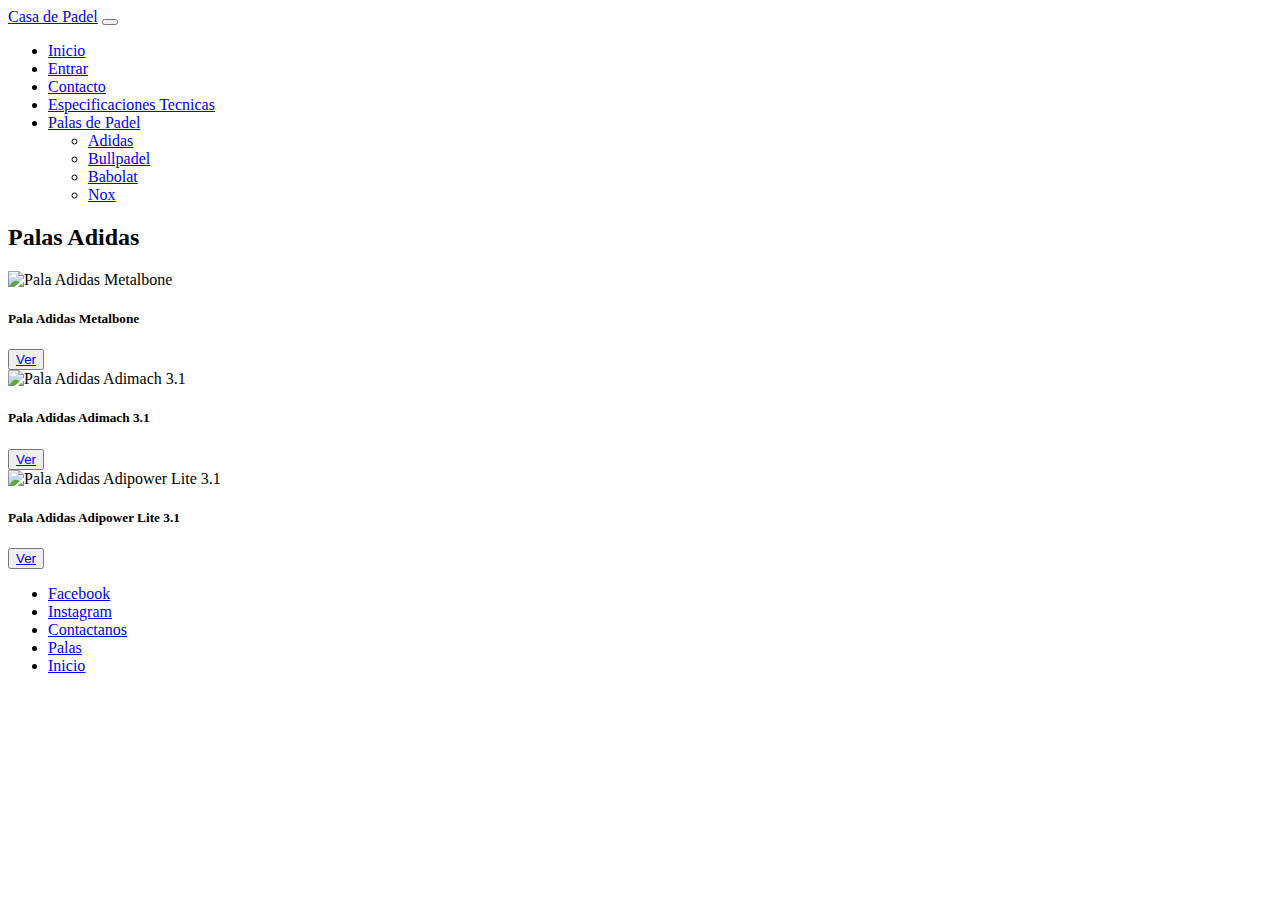
==== adidas.html @ 73ea6dd9 "Bienvenidos a mi pagina" ====
<!DOCTYPE html>
<html lang="en">

<head>
    <meta charset="UTF-8">
    <meta http-equiv="X-UA-Compatible" content="IE=edge">
    <meta name="viewport" content="width=device-width, initial-scale=1.0">
    <link href="https://cdn.jsdelivr.net/npm/bootstrap@5.3.0-alpha3/dist/css/bootstrap.min.css" rel="stylesheet"
        integrity="sha384-KK94CHFLLe+nY2dmCWGMq91rCGa5gtU4mk92HdvYe+M/SXH301p5ILy+dN9+nJOZ" crossorigin="anonymous">
    <script src="https://cdn.jsdelivr.net/npm/bootstrap@5.3.0-alpha3/dist/js/bootstrap.bundle.min.js"
        integrity="sha384-ENjdO4Dr2bkBIFxQpeoTz1HIcje39Wm4jDKdf19U8gI4ddQ3GYNS7NTKfAdVQSZe"
        crossorigin="anonymous"></script>
    <title>La Casa del Padel</title>
    <link rel="stylesheet" href="C:\Users\matiu\OneDrive\Documentos\Programacion\proyecto final\estilo.css">
    <script></script>
</head>

<body>
    <header>
        <nav class="navbar bg-dark" data-bs-theme="dark" class="navegador">
            <nav class="navbar navbar-expand-lg bg-body-tertiary">
                <div class="container-fluid">
                    <a class="navbar-brand" href="C:\Users\matiu\OneDrive\Documentos\Programacion\proyecto final\index.html">Casa de Padel</a>
                    <button class="navbar-toggler" type="button" data-bs-toggle="collapse"
                        data-bs-target="#navbarScroll" aria-controls="navbarScroll" aria-expanded="false"
                        aria-label="Toggle navigation">
                        <span class="navbar-toggler-icon"></span>
                    </button>
                    <div class="collapse navbar-collapse" id="navbarScroll">
                        <ul class="navbar-nav me-auto my-2 my-lg-0 navbar-nav-scroll"
                            style="--bs-scroll-height: 100px;">
                            <li class="nav-item">
                                <a class="nav-link active" aria-current="page" href="#">Inicio</a>
                            </li>
                            <li class="nav-item">
                                <a class="nav-link" href="C:\Users\matiu\OneDrive\Documentos\Programacion\proyecto final\entrar.html">Entrar</a>
                            </li>
                            </li>
                            <li class="nav-item">
                                <a class="nav-link"
                                    href="C:\Users\matiu\OneDrive\Documentos\Programacion\proyecto final\contacto.html">Contacto</a>
                            </li>
                            <li class="nav-item">
                                <a class="nav-link"
                                    href="C:\Users\matiu\OneDrive\Documentos\Programacion\proyecto final\carritodecompra.html">Especificaciones Tecnicas</a>
                            </li>
                            

                            <li class="nav-item dropdown">
                                <a class="nav-link dropdown-toggle" href="#" role="button" data-bs-toggle="dropdown"
                                    aria-expanded="false">
                                    Palas de Padel
                                </a>
                                <ul class="dropdown-menu">
                                    <li><a class="dropdown-item"
                                            href="C:\Users\matiu\OneDrive\Documentos\Programacion\proyecto final\adidas.html">Adidas</a>
                                    </li>
                                    <li><a class="dropdown-item"
                                            href="C:\Users\matiu\OneDrive\Documentos\Programacion\proyecto final\bullpadel.html">Bullpadel</a>
                                    </li>
                                    <li><a class="dropdown-item"
                                            href="C:\Users\matiu\OneDrive\Documentos\Programacion\proyecto final\babolat.html">Babolat</a>
                                    </li>
                                    <li><a class="dropdown-item"
                                            href="C:\Users\matiu\OneDrive\Documentos\Programacion\proyecto final\nox.html">Nox</a>
                                    </li>
                                </ul>
                            </li>

                        </ul>
                     
                    </div>
                </div>
            </nav>
        </nav>

    </header>
 
<section> 
  
    <article class="palasAdidas">
        <h2>Palas Adidas</h2>
        <div class="row row-cols-1 row-cols-md-3 g-4">
            <div class="col">
                <div class="card h-100" >
                    <img src="C:\Users\matiu\OneDrive\Documentos\Programacion\proyecto final\palas adidas\adidas1.jpg"
                        class="card-img-top" alt="Pala Adidas Metalbone ">
                    <div class="card-body">
                        <h5 class="card-title">Pala Adidas Metalbone</h5>
                       
                        
                        <button class="boton">
                            <a href="C:\Users\matiu\OneDrive\Documentos\Programacion\proyecto final\carritodecompra.html" class="textoBoton">Ver</a>
                        </button>


                    </div>
                </div>
            </div>
            <div class="col">
                <div class="card h-100">
                    <img src="C:\Users\matiu\OneDrive\Documentos\Programacion\proyecto final\palas adidas\adidas2.jpg"
                        class="card-img-top" alt="Pala Adidas Adimach 3.1">
                    <div class="card-body">
                        <h5 class="card-title">Pala Adidas Adimach 3.1</h5>
                      
                        <button class="boton">
                            <a href="C:\Users\matiu\OneDrive\Documentos\Programacion\proyecto final\carritodecompra.html" class="textoBoton">Ver</a>
                        </button>

                    </div>
                </div>
            </div>
            <div class="col">
                <div class="card h-100">
                    <img src="C:\Users\matiu\OneDrive\Documentos\Programacion\proyecto final\palas adidas\adidas3.jpg"
                        class="card-img-top" alt="Pala Adidas Adipower Lite 3.1">
                    <div class="card-body">
                        <h5 class="card-title">Pala Adidas Adipower Lite 3.1</h5>
                        
                        <button class="boton">
                            <a href="C:\Users\matiu\OneDrive\Documentos\Programacion\proyecto final\carritodecompra.html" class="textoBoton">Ver</a>
                        </button>

                    </div>
                </div>
            </div>

        </div>
    </article>
</section> 
  <aside></aside> 
  <footer>
    <nav aria-label="Page navigation example">
        <ul class="pagination">
          <li class="page-item"><a class="page-link" href="https://es-la.facebook.com/">Facebook</a></li>
          <li class="page-item"><a class="page-link" href="https://www.instagram.com/">Instagram</a></li>
          <li class="page-item"><a class="page-link" href="C:\Users\matiu\OneDrive\Documentos\Programacion\proyecto final\contacto.html">Contactanos</a></li>
          <li class="page-item"><a class="page-link" href="C:\Users\matiu\OneDrive\Documentos\Programacion\proyecto final\adidas.html">Palas</a></li>
          <li class="page-item"><a class="page-link" href="#">Inicio</a></li>
        </ul>
      </nav>

</footer>
    
</body>
</html>
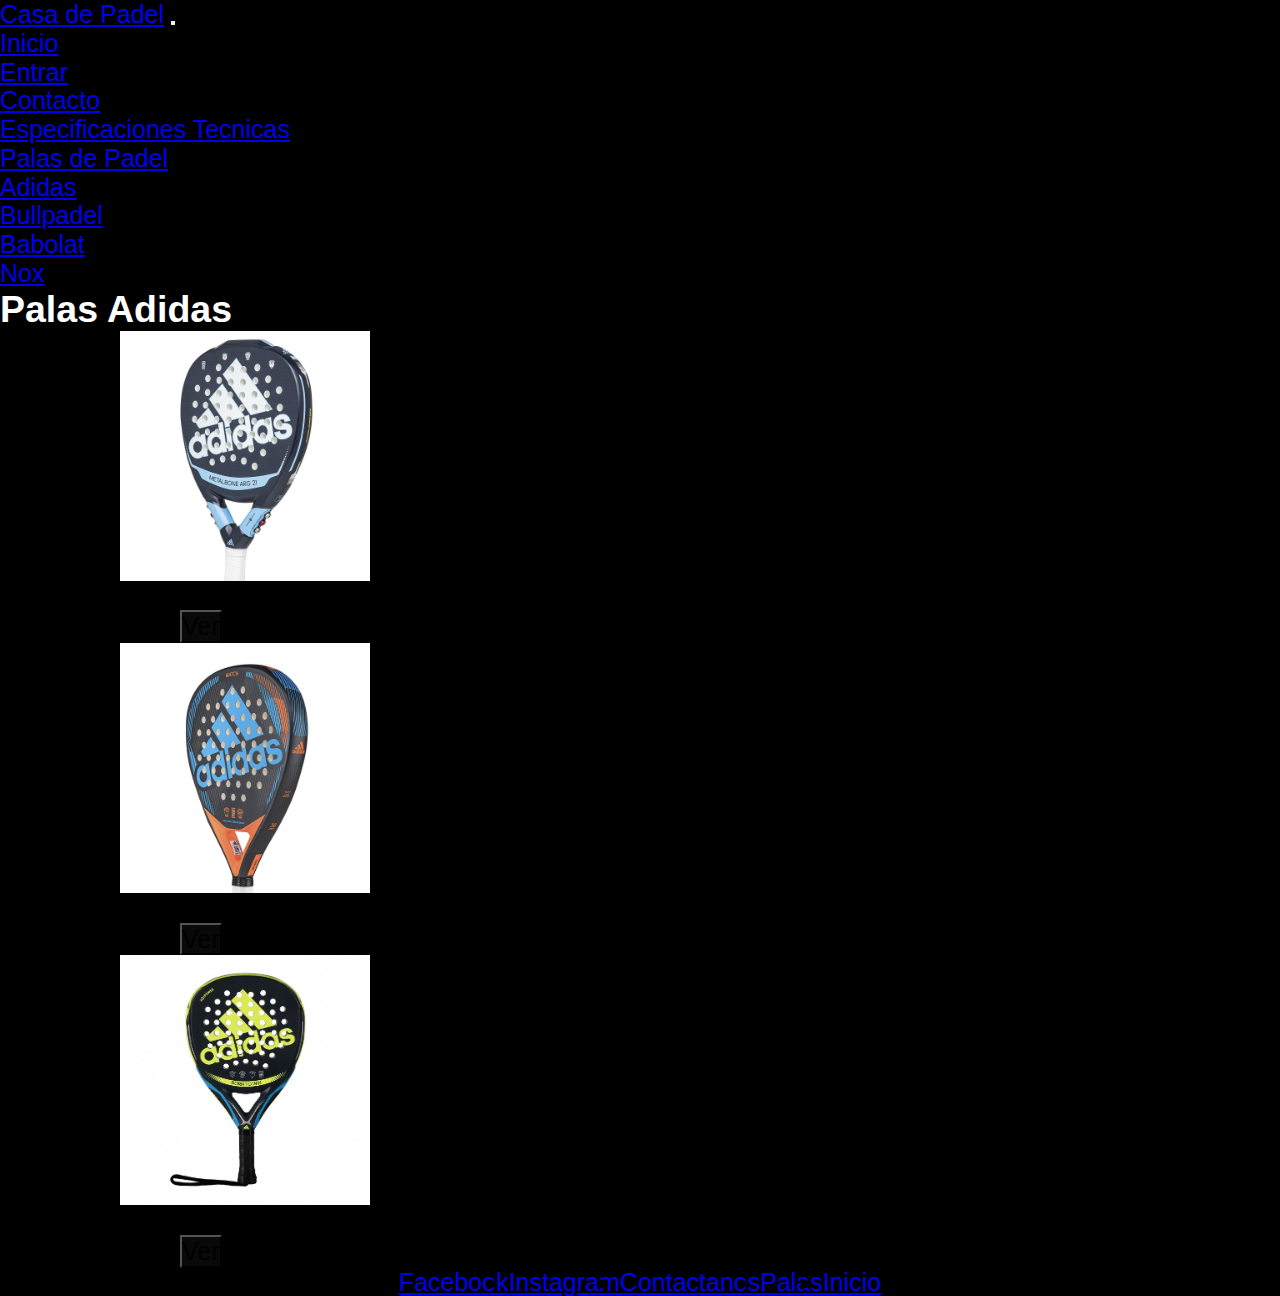
==== commit 2cdc0d85: "PRUEBA FINAL JUEVES 14" ====
--- a/adidas.html
+++ b/adidas.html
@@ -11,16 +11,17 @@
         integrity="sha384-ENjdO4Dr2bkBIFxQpeoTz1HIcje39Wm4jDKdf19U8gI4ddQ3GYNS7NTKfAdVQSZe"
         crossorigin="anonymous"></script>
     <title>La Casa del Padel</title>
-    <link rel="stylesheet" href="C:\Users\matiu\OneDrive\Documentos\Programacion\proyecto final\estilo.css">
+    <link rel="stylesheet" href="estilo.css">
+    <link rel="stylesheet" href="normalize.css">
     <script></script>
 </head>
 
-<body>
+
     <header>
         <nav class="navbar bg-dark" data-bs-theme="dark" class="navegador">
             <nav class="navbar navbar-expand-lg bg-body-tertiary">
                 <div class="container-fluid">
-                    <a class="navbar-brand" href="C:\Users\matiu\OneDrive\Documentos\Programacion\proyecto final\index.html">Casa de Padel</a>
+                    <a class="navbar-brand" href="index.html">Casa de Padel</a>
                     <button class="navbar-toggler" type="button" data-bs-toggle="collapse"
                         data-bs-target="#navbarScroll" aria-controls="navbarScroll" aria-expanded="false"
                         aria-label="Toggle navigation">
@@ -30,21 +31,19 @@
                         <ul class="navbar-nav me-auto my-2 my-lg-0 navbar-nav-scroll"
                             style="--bs-scroll-height: 100px;">
                             <li class="nav-item">
-                                <a class="nav-link active" aria-current="page" href="#">Inicio</a>
+                                <a class="nav-link active" aria-current="page" href="index.html">Inicio</a>
                             </li>
                             <li class="nav-item">
-                                <a class="nav-link" href="C:\Users\matiu\OneDrive\Documentos\Programacion\proyecto final\entrar.html">Entrar</a>
+                                <a class="nav-link" href="entrar.html">Entrar</a>
                             </li>
                             </li>
                             <li class="nav-item">
-                                <a class="nav-link"
-                                    href="C:\Users\matiu\OneDrive\Documentos\Programacion\proyecto final\contacto.html">Contacto</a>
+                                <a class="nav-link" href="contacto.html">Contacto</a>
                             </li>
                             <li class="nav-item">
-                                <a class="nav-link"
-                                    href="C:\Users\matiu\OneDrive\Documentos\Programacion\proyecto final\carritodecompra.html">Especificaciones Tecnicas</a>
+                                <a class="nav-link" href="CaracteristicasTecnicas.html">Especificaciones Tecnicas</a>
                             </li>
-                            
+
 
                             <li class="nav-item dropdown">
                                 <a class="nav-link dropdown-toggle" href="#" role="button" data-bs-toggle="dropdown"
@@ -52,96 +51,90 @@
                                     Palas de Padel
                                 </a>
                                 <ul class="dropdown-menu">
-                                    <li><a class="dropdown-item"
-                                            href="C:\Users\matiu\OneDrive\Documentos\Programacion\proyecto final\adidas.html">Adidas</a>
+                                    <li><a class="dropdown-item" href="adidas.html">Adidas</a>
                                     </li>
-                                    <li><a class="dropdown-item"
-                                            href="C:\Users\matiu\OneDrive\Documentos\Programacion\proyecto final\bullpadel.html">Bullpadel</a>
+                                    <li><a class="dropdown-item" href="bullpadel.html">Bullpadel</a>
                                     </li>
-                                    <li><a class="dropdown-item"
-                                            href="C:\Users\matiu\OneDrive\Documentos\Programacion\proyecto final\babolat.html">Babolat</a>
+                                    <li><a class="dropdown-item" href="babolat.html">Babolat</a>
                                     </li>
-                                    <li><a class="dropdown-item"
-                                            href="C:\Users\matiu\OneDrive\Documentos\Programacion\proyecto final\nox.html">Nox</a>
+                                    <li><a class="dropdown-item" href="nox.html">Nox</a>
                                     </li>
                                 </ul>
                             </li>
 
                         </ul>
-                     
+
                     </div>
                 </div>
             </nav>
         </nav>
 
     </header>
- 
-<section> 
-  
-    <article class="palasAdidas">
-        <h2>Palas Adidas</h2>
-        <div class="row row-cols-1 row-cols-md-3 g-4">
-            <div class="col">
-                <div class="card h-100" >
-                    <img src="C:\Users\matiu\OneDrive\Documentos\Programacion\proyecto final\palas adidas\adidas1.jpg"
-                        class="card-img-top" alt="Pala Adidas Metalbone ">
-                    <div class="card-body">
-                        <h5 class="card-title">Pala Adidas Metalbone</h5>
-                       
-                        
-                        <button class="boton">
-                            <a href="C:\Users\matiu\OneDrive\Documentos\Programacion\proyecto final\carritodecompra.html" class="textoBoton">Ver</a>
-                        </button>
+
+    <section>
+
+        <article class="palasAdidas">
+            <h2>Palas Adidas</h2>
+            <div class="row row-cols-1 row-cols-md-3 g-4">
+                <div class="col">
+                    <div class="card h-100">
+                        <img src="adidas1.jpg" class="card-img-top" alt="Pala Adidas Metalbone ">
+                        <div class="card-body">
+                            <h5 class="card-title">Pala Adidas Metalbone</h5>
 
 
+                            <button class="boton">
+                                <a href="CaracteristicasTecnicas.html" class="textoBoton">Ver</a>
+                            </button>
+
+
+                        </div>
                     </div>
                 </div>
-            </div>
-            <div class="col">
-                <div class="card h-100">
-                    <img src="C:\Users\matiu\OneDrive\Documentos\Programacion\proyecto final\palas adidas\adidas2.jpg"
-                        class="card-img-top" alt="Pala Adidas Adimach 3.1">
-                    <div class="card-body">
-                        <h5 class="card-title">Pala Adidas Adimach 3.1</h5>
-                      
-                        <button class="boton">
-                            <a href="C:\Users\matiu\OneDrive\Documentos\Programacion\proyecto final\carritodecompra.html" class="textoBoton">Ver</a>
-                        </button>
+                <div class="col">
+                    <div class="card h-100">
+                        <img src="adidas2.jpg" class="card-img-top" alt="Pala Adidas Adimach 3.1">
+                        <div class="card-body">
+                            <h5 class="card-title">Pala Adidas Adimach 3.1</h5>
 
+                            <button class="boton">
+                                <a href="CaracteristicasTecnicas.html" class="textoBoton">Ver</a>
+                            </button>
+
+                        </div>
                     </div>
                 </div>
-            </div>
-            <div class="col">
-                <div class="card h-100">
-                    <img src="C:\Users\matiu\OneDrive\Documentos\Programacion\proyecto final\palas adidas\adidas3.jpg"
-                        class="card-img-top" alt="Pala Adidas Adipower Lite 3.1">
-                    <div class="card-body">
-                        <h5 class="card-title">Pala Adidas Adipower Lite 3.1</h5>
-                        
-                        <button class="boton">
-                            <a href="C:\Users\matiu\OneDrive\Documentos\Programacion\proyecto final\carritodecompra.html" class="textoBoton">Ver</a>
-                        </button>
+                <div class="col">
+                    <div class="card h-100">
+                        <img src="adidas3.jpg" class="card-img-top" alt="Pala Adidas Adipower Lite 3.1">
+                        <div class="card-body">
+                            <h5 class="card-title">Pala Adidas Adipower Lite 3.1</h5>
 
+                            <button class="boton">
+                                <a href="CaracteristicasTecnicas.html" class="textoBoton">Ver</a>
+                            </button>
+
+                        </div>
                     </div>
                 </div>
+
             </div>
+        </article>
+    </section>
+    <aside></aside>
+    <footer>
+        <nav aria-label="Page navigation example">
+            <ul class="pagination">
+                <li class="page-item"><a class="page-link" href="https://es-la.facebook.com/">Facebook</a></li>
+                <li class="page-item"><a class="page-link" href="https://www.instagram.com/">Instagram</a></li>
+                <li class="page-item"><a class="page-link" href="contacto.html">Contactanos</a></li>
+                <li class="page-item"><a class="page-link" href="babolat.html">Palas</a></li>
+                <li class="page-item"><a class="page-link" href="index.html">Inicio</a></li>
+            </ul>
+        </nav>
 
-        </div>
-    </article>
-</section> 
-  <aside></aside> 
-  <footer>
-    <nav aria-label="Page navigation example">
-        <ul class="pagination">
-          <li class="page-item"><a class="page-link" href="https://es-la.facebook.com/">Facebook</a></li>
-          <li class="page-item"><a class="page-link" href="https://www.instagram.com/">Instagram</a></li>
-          <li class="page-item"><a class="page-link" href="C:\Users\matiu\OneDrive\Documentos\Programacion\proyecto final\contacto.html">Contactanos</a></li>
-          <li class="page-item"><a class="page-link" href="C:\Users\matiu\OneDrive\Documentos\Programacion\proyecto final\adidas.html">Palas</a></li>
-          <li class="page-item"><a class="page-link" href="#">Inicio</a></li>
-        </ul>
-      </nav>
+    </footer>
 
-</footer>
-    
-</body>
+
+
 </html>--- a/estilo.css
+++ b/estilo.css
@@ -0,0 +1,64 @@
+*{
+    padding: 0;
+    margin: 0;
+}
+
+body{
+    background-color: black;
+    font-family: Arial, Helvetica, sans-serif;
+    font-size: 25px;
+}
+
+
+.carrusel{
+    width: 100%;
+    background-color: black;
+   
+
+    
+}
+
+.card-img-top{
+    margin-left: 120px;
+    width: 250px;
+}
+.card-title{
+    margin-left: 100px;
+}
+
+.boton{
+   background-color:rgba(11, 11, 12, 0.826);
+   text-align: center;
+   justify-content: center;
+   margin-left: 180px;
+   
+
+}
+
+.textoBoton{
+    text-decoration: none;
+    color: black;
+}
+
+
+.ImagenCarrito{
+    width: 300px;
+    display: flex;
+}
+
+.cart{
+    width: 100px;
+}
+
+h2{
+color: white;
+}
+
+.pagination{
+    background-color: black;
+    justify-content: center;
+    width: 100%;
+    display:flex;
+}
+
+
